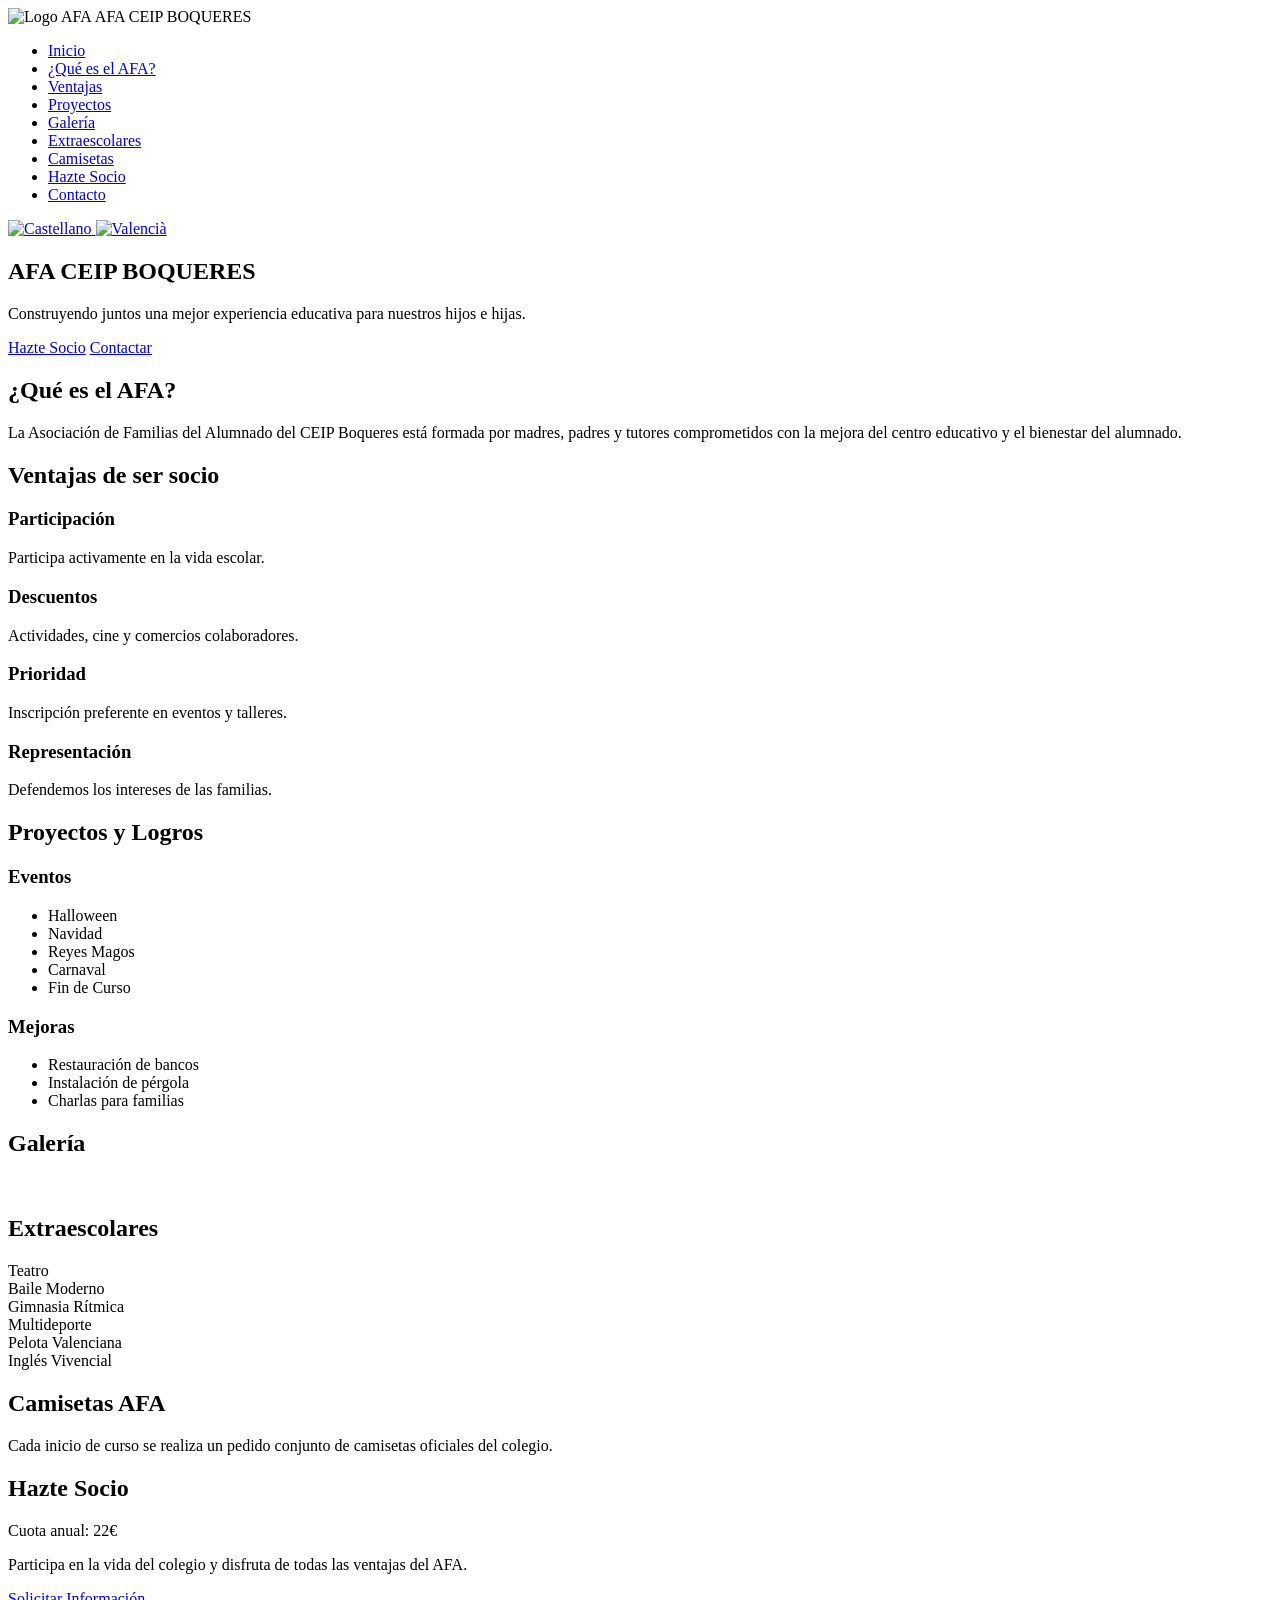
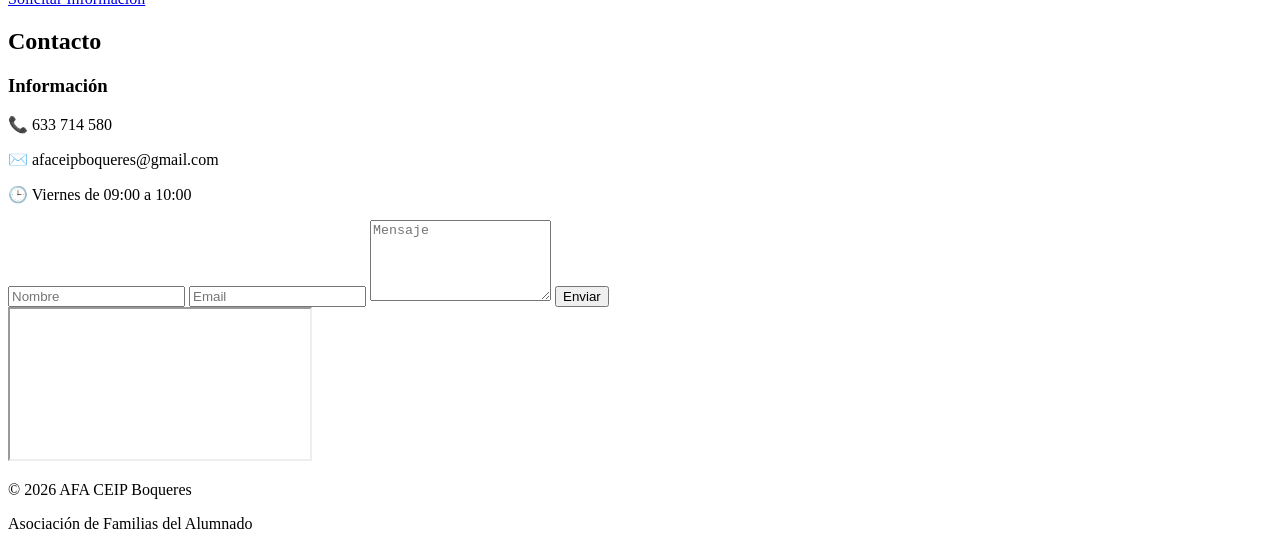
==== val/index.html @ d44ba0f7 "Create val/index.html" ====
<!DOCTYPE html>
<html lang="es">
<head>
<meta charset="UTF-8">
<meta name="viewport" content="width=device-width, initial-scale=1.0">

<title>AFA CEIP Boqueres | Associació de Famílies de l'Alumnat</title>

<meta name="description"
content="Web oficial del AFA CEIP Boqueres de Almassora. Actividades, proyectos, eventos, extraescolares y contacto.">

<link rel="stylesheet" href="css/style.css">

<link href="https://fonts.googleapis.com/css2?family=Poppins:wght@300;400;500;600;700&display=swap" rel="stylesheet">
</head>

<body>

<header class="header">

    <div class="container nav-container">

        <div class="logo">
            <img src="img/logo-afa.png" alt="Logo AFA">
            <span>AFA CEIP BOQUERES</span>
        </div>

        <nav>
            <ul class="menu">
                <li><a href="#inicio">Inicio</a></li>
                <li><a href="#afa">¿Qué es el AFA?</a></li>
                <li><a href="#ventajas">Ventajas</a></li>
                <li><a href="#proyectos">Proyectos</a></li>
                <li><a href="#galeria">Galería</a></li>
                <li><a href="#extraescolares">Extraescolares</a></li>
                <li><a href="#camisetas">Camisetas</a></li>
                <li><a href="#socio">Hazte Socio</a></li>
                <li><a href="#contacto">Contacto</a></li>
            </ul>
        </nav>
        <!-- Selector de idioma -->

        <div class="language-selector">
        
            <!-- Castellano -->
        
            <a href="index.html" title="Castellano">
                <img
                    src="img/es.png"
                    alt="Castellano"
                    class="active-lang">
            </a>
        
            <!-- Valenciano -->
        
            <a href="val/index.html" title="Valencià">
                <img
                    src="img/valencia.png"
                    alt="Valencià">
            </a>
        
        </div>
    </div>

</header>

<section id="inicio" class="hero">

    <div class="hero-overlay">

        <h1>AFA CEIP BOQUERES</h1>

        <p>
            Construyendo juntos una mejor experiencia educativa
            para nuestros hijos e hijas.
        </p>

        <div class="hero-buttons">
            <a href="#socio" class="btn">Hazte Socio</a>
            <a href="#contacto" class="btn btn-secondary">Contactar</a>
        </div>

    </div>

</section>

<section id="afa" class="section">

    <div class="container">

        <h2>¿Qué es el AFA?</h2>

        <p>
            La Asociación de Familias del Alumnado del CEIP Boqueres
            está formada por madres, padres y tutores comprometidos
            con la mejora del centro educativo y el bienestar del alumnado.
        </p>

    </div>

</section>

<section id="ventajas" class="section bg-light">

    <div class="container">

        <h2>Ventajas de ser socio</h2>

        <div class="cards">

            <div class="card">
                <h3>Participación</h3>
                <p>Participa activamente en la vida escolar.</p>
            </div>

            <div class="card">
                <h3>Descuentos</h3>
                <p>Actividades, cine y comercios colaboradores.</p>
            </div>

            <div class="card">
                <h3>Prioridad</h3>
                <p>Inscripción preferente en eventos y talleres.</p>
            </div>

            <div class="card">
                <h3>Representación</h3>
                <p>Defendemos los intereses de las familias.</p>
            </div>

        </div>

    </div>

</section>

<section id="proyectos" class="section">

    <div class="container">

        <h2>Proyectos y Logros</h2>

        <div class="cards">

            <div class="card">
                <h3>Eventos</h3>

                <ul>
                    <li>Halloween</li>
                    <li>Navidad</li>
                    <li>Reyes Magos</li>
                    <li>Carnaval</li>
                    <li>Fin de Curso</li>
                </ul>
            </div>

            <div class="card">
                <h3>Mejoras</h3>

                <ul>
                    <li>Restauración de bancos</li>
                    <li>Instalación de pérgola</li>
                    <li>Charlas para familias</li>
                </ul>
            </div>

        </div>

    </div>

</section>

<section id="galeria" class="section bg-light">

    <div class="container">

        <h2>Galería</h2>

        <div class="gallery">

            <img src="img/halloween.jpg" alt="">
            <img src="img/navidad.jpg" alt="">
            <img src="img/reyes.jpg" alt="">
            <img src="img/carnaval.jpg" alt="">
            <img src="img/fincurso.jpg" alt="">

        </div>

    </div>

</section>

<section id="extraescolares" class="section">

    <div class="container">

        <h2>Extraescolares</h2>

        <div class="cards">

            <div class="card">Teatro</div>
            <div class="card">Baile Moderno</div>
            <div class="card">Gimnasia Rítmica</div>
            <div class="card">Multideporte</div>
            <div class="card">Pelota Valenciana</div>
            <div class="card">Inglés Vivencial</div>

        </div>

    </div>

</section>

<section id="camisetas" class="section bg-light">

    <div class="container">

        <h2>Camisetas AFA</h2>

        <p>
            Cada inicio de curso se realiza un pedido conjunto
            de camisetas oficiales del colegio.
        </p>

    </div>

</section>

<section id="socio" class="section socio">

    <div class="container">

        <h2>Hazte Socio</h2>

        <p>Cuota anual: 22€</p>

        <p>
            Participa en la vida del colegio y disfruta
            de todas las ventajas del AFA.
        </p>

        <a href="#contacto" class="btn">
            Solicitar Información
        </a>

    </div>

</section>

<section id="contacto" class="section">

    <div class="container">

        <h2>Contacto</h2>

        <div class="contact-grid">

            <div>
                <h3>Información</h3>

                <p>📞 633 714 580</p>

                <p>✉️ afaceipboqueres@gmail.com</p>

                <p>🕒 Viernes de 09:00 a 10:00</p>
            </div>

            <form class="contact-form">

                <input type="text" placeholder="Nombre">

                <input type="email" placeholder="Email">

                <textarea rows="5" placeholder="Mensaje"></textarea>

                <button type="submit">
                    Enviar
                </button>

            </form>

        </div>

    </div>

</section>

<section class="map">

<iframe
src="https://maps.google.com/maps?q=CEIP%20BOQUERES&t=&z=15&ie=UTF8&iwloc=&output=embed"
allowfullscreen>
</iframe>

</section>

<footer>

    <div class="container">

        <p>© 2026 AFA CEIP Boqueres</p>

        <p>
            Asociación de Familias del Alumnado
        </p>

    </div>

</footer>

<script src="js/main.js"></script>

</body>
</html>
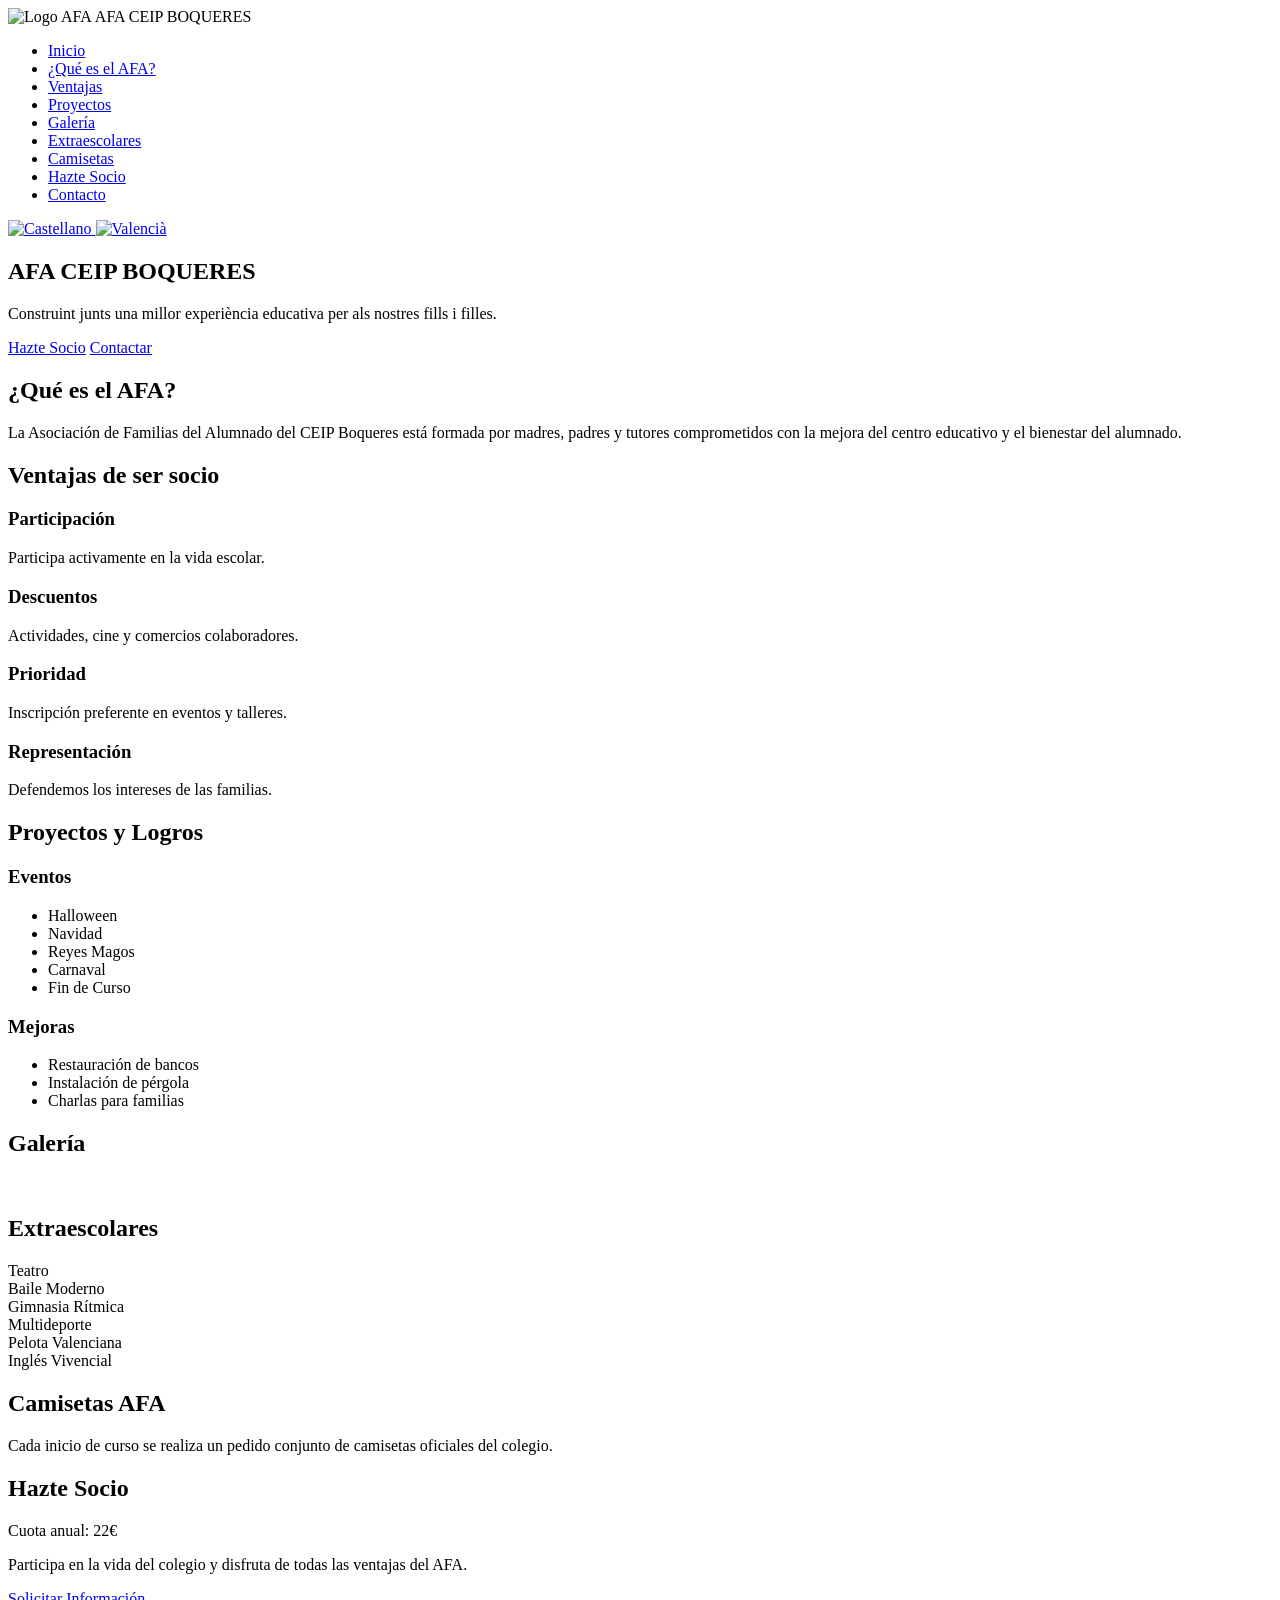
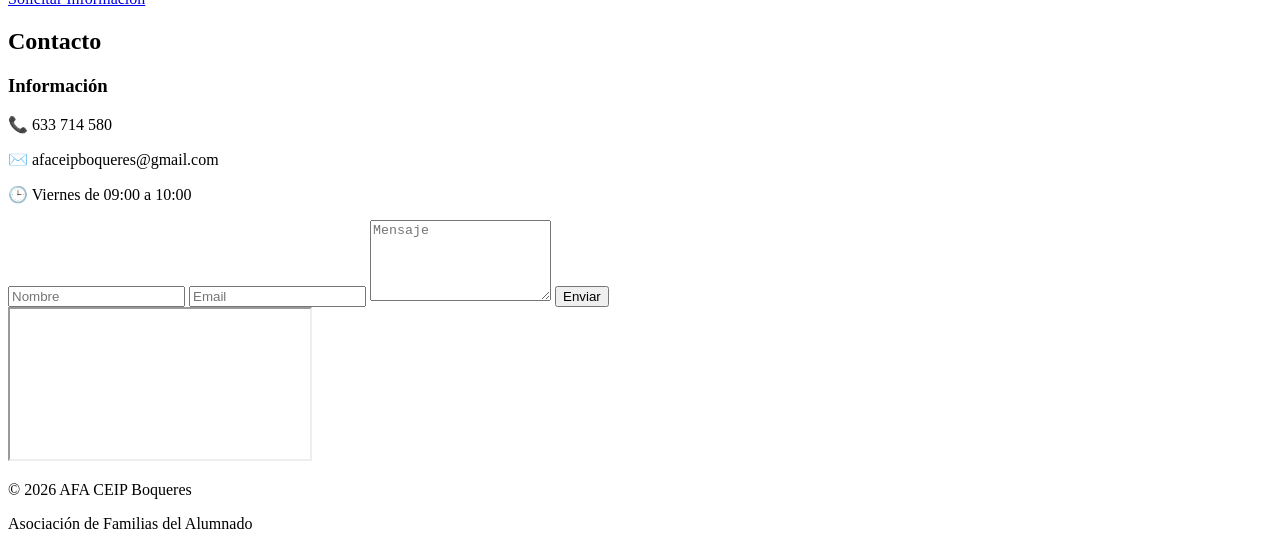
==== commit 48f90d67: "Update index.html" ====
--- a/val/index.html
+++ b/val/index.html
@@ -4,7 +4,7 @@
 <meta charset="UTF-8">
 <meta name="viewport" content="width=device-width, initial-scale=1.0">
 
-<title>AFA CEIP Boqueres | Associació de Famílies de l'Alumnat</title>
+<title>AFA CEIP Boqueres | Asociación de Familias del Alumnado</title>
 
 <meta name="description"
 content="Web oficial del AFA CEIP Boqueres de Almassora. Actividades, proyectos, eventos, extraescolares y contacto.">
@@ -71,8 +71,7 @@
         <h1>AFA CEIP BOQUERES</h1>
 
         <p>
-            Construyendo juntos una mejor experiencia educativa
-            para nuestros hijos e hijas.
+            Construint junts una millor experiència educativa per als nostres fills i filles.
         </p>
 
         <div class="hero-buttons">
